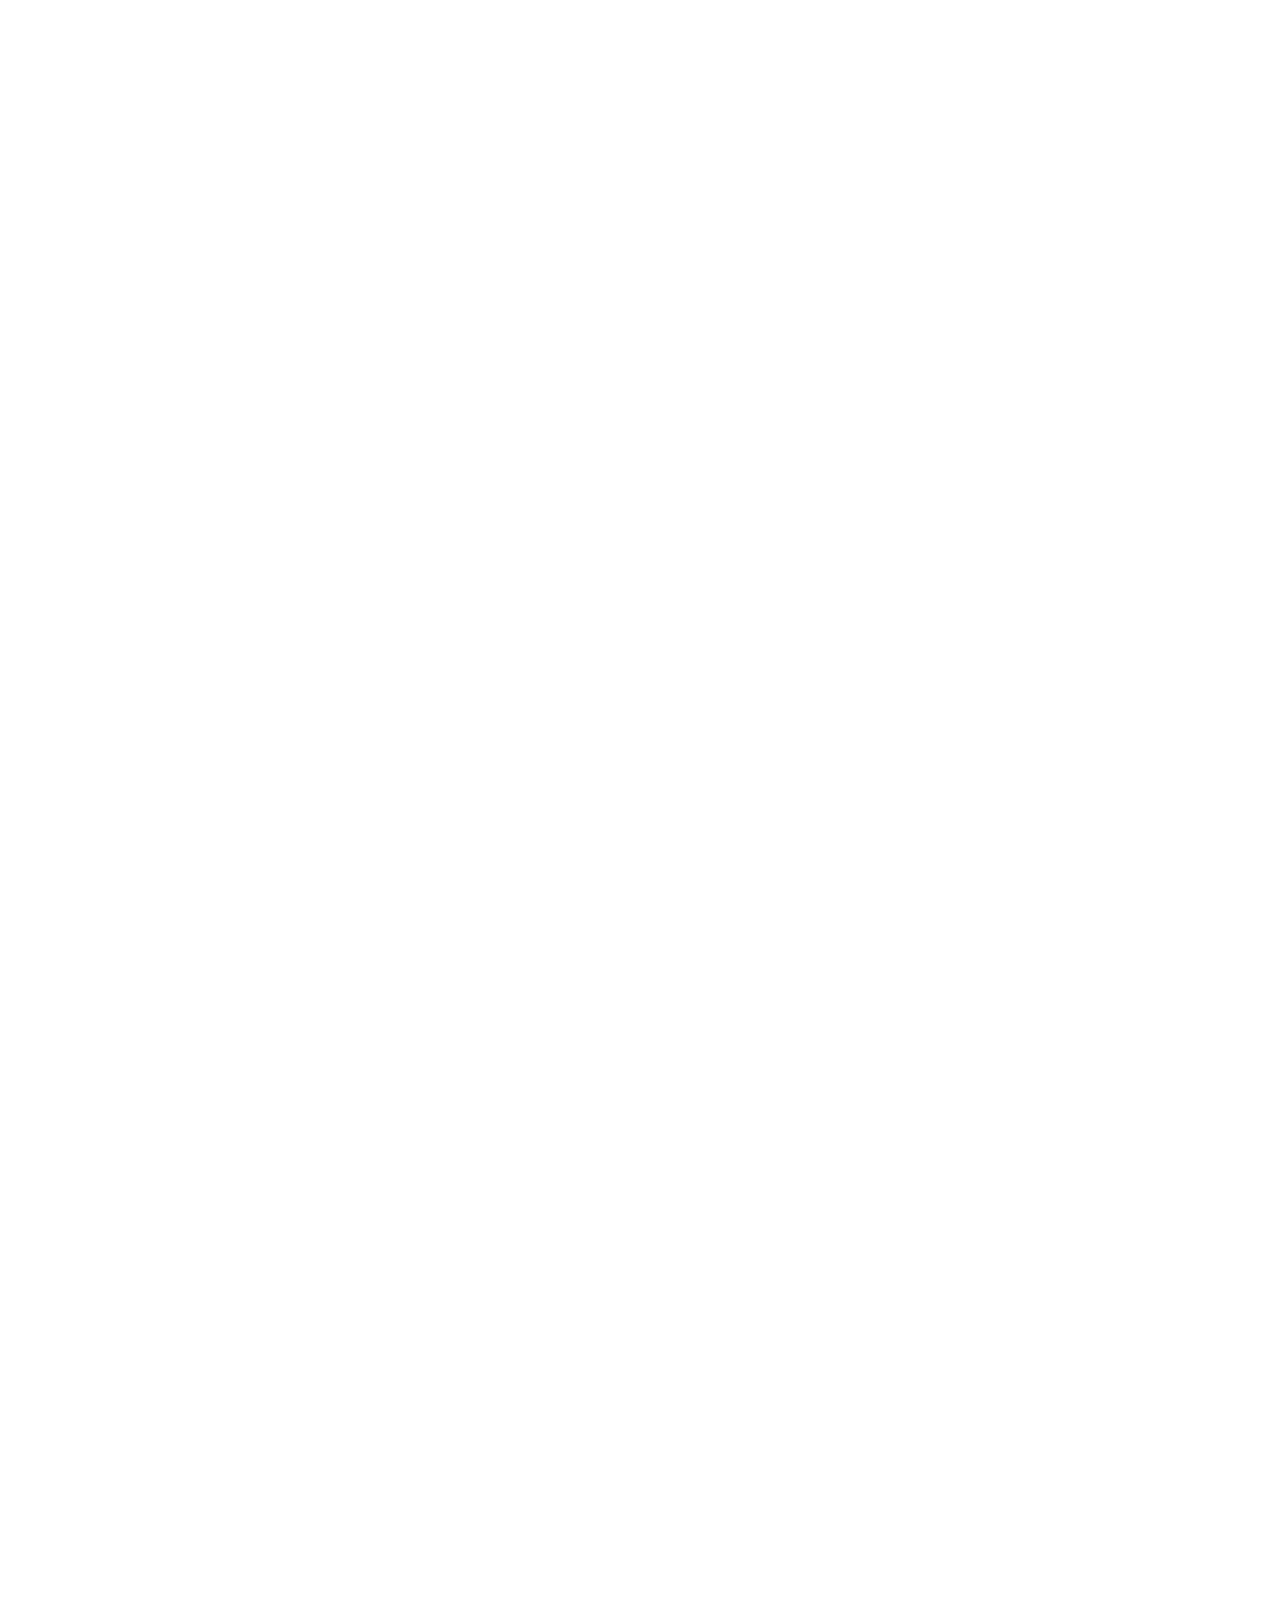
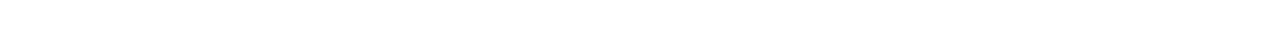
==== faqs.html @ 4ef2782a "moving files" ====
<!DOCTYPE html>
<html dir="ltr" lang="en-US">
<head>

	<meta http-equiv="content-type" content="text/html; charset=utf-8" />
	<meta name="author" content="Miguel Araya" />

	<!-- Stylesheets
	============================================= -->
	<link href="https://fonts.googleapis.com/css?family=Lato:300,400,400italic,600,700|Raleway:300,400,500,600,700|Crete+Round:400italic" rel="stylesheet" type="text/css" />
	<link rel="stylesheet" href="css/bootstrap.css" type="text/css" />
	<link rel="stylesheet" href="style.css" type="text/css" />
	<link rel="stylesheet" href="css/dark.css" type="text/css" />
	<link rel="stylesheet" href="css/font-icons.css" type="text/css" />
	<link rel="stylesheet" href="css/animate.css" type="text/css" />
	<link rel="stylesheet" href="css/magnific-popup.css" type="text/css" />
	<link rel="stylesheet" href="css/colors.css" type="text/css" />
	<link rel="stylesheet" href="css/custom.css" type="text/css" />
	<link rel="stylesheet" href="flag-icon-css-master/css/flag-icon.css" type="text/css" />


	<link rel="stylesheet" href="css/responsive.css" type="text/css" />
	<meta name="viewport" content="width=device-width, initial-scale=1" />
	<!--[if lt IE 9]>
		<script src="http://css3-mediaqueries-js.googlecode.com/svn/trunk/css3-mediaqueries.js"></script>
	<![endif]-->

	<!-- Document Title
	============================================= -->
	<title>Samui Fight House</title>

</head>

<body class="stretched">

	<!-- Document Wrapper
	============================================= -->
	<div id="wrapper" class="clearfix">

		<!-- Header
		============================================= -->
		<header id="header" class="transparent-header dark full-header no-sticky style-2">

			<div id="header-wrap">


				<div class="container clearfix">

					<div id="primary-menu-trigger"><i class="icon-reorder"></i></div>

					<!-- Logo
					============================================= -->
					
					
					<div id="logo">
						<a href="index.html" class="standard-logo" data-dark-logo="images/logo-yellow.svg"><img src="images/logo-yellow.svg" alt="SAMUI FIGHT HOUSE"></a>
						<a href="index.html" class="retina-logo" data-dark-logo="images/logo-yellow.svg"><img src="images/logo-yellow.svg" alt="SAMUI FIGHT HOUSE"></a>
					</div>
					
					<!-- #logo end -->


					
					<!-- #logo end -->


					<!-- Primary Navigation
					============================================= -->
					<nav id="primary-menu" class="style-2 dark with-arrows">

						<ul>
							<li class="current"><a href="index.html" data-href="#section-home"><div>HOME</div></a></li>
							<li><a href="aboutus.html"><div>About</div></a></li>

							<li><a href="faqs.html"><div>FAQS</div></a></li>
							<li class="dropdown">
								<a class="dropdown-toggle" data-toggle="dropdown" href="#">
								Training <span class="caret"></span>
								</a>
								<ul class="dropdown-menu" role="menu">
									<li><a href="#">Muay Thai</a></li>
									<li><a href="#">BJJ</a></li>
									<li><a href="#">MMA</a></li>
									<li><a href="#">Boxing</a></li>
									<li><a href="#">Yoga</a></li>
								</ul>
							</li>
							<li><a href="booking.html"><div>Booking</div></a></li>

							<li><a href="sponsor.html"><div>Sponsorship</div></a></li>
							<li><a href="contact.html"><div>Contact</div></a></li>
							<li><a href="blog.html"><div>Blog</div></a></li>

															
							
						</ul>
						
					</nav><!-- #primary-menu end -->


				</div>

			</div>


		</header><!-- #header end -->


		
		<section id="page-title" class="page-title-parallax page-title-dark page-title-video">

			<div class="video-wrap">
				<video poster="images/videos/explore.jpg" preload="auto" loop autoplay muted>
					<source src='images/videos/home_video.m4v' type='video/mp4' />
				</video>
				<div class="video-overlay"></div>
			</div>

		

			<div class="container clearfix">
				<h1>FAQs</h1>
				<span>Here you will find a collection of frequently asked questions (FAQ) by our students. If you have more or individual questions, feel free to contact us through our <a href="./contact.html">contact form</a> we will be happy to answer your questions.</span>

			</div>

			<div class="si-sticky si-sticky-left visible-md visible-lg ">
						<a href="#" class="social-icon si-facebook" data-animate="bounceInLeft">
							<i class="icon-facebook"></i>
							<i class="icon-facebook"></i>
						</a>
						<a href="#" class="social-icon si-instagram" data-animate="bounceInLeft">
							<i class="icon-instagram"></i>
							<i class="icon-instagram"></i>
						</a>
						<a href="#" class="social-icon si-email3" data-animate="bounceInLeft">
							<i class="icon-email3"></i>
							<i class="icon-email3"></i>
						</a>
						<a href="#" class="social-icon si-call" data-animate="bounceInLeft">
							<i class="icon-call"></i>
							<i class="icon-call"></i>
						</a>

						
					</div>


		</section>


		<section class="section parallax nomargin notopborder dark " style="background-image: url('images/back2.jpeg'); padding: 100px 0;" data-stellar-background-ratio="0.6">
			<div class="content-wrap nopadding">
				<div class="container clearfix">
					<div id="faqs" class="">
						<div class="col_half nobottommargin">
							<div class="toggle toggle-bg" >
								<div class="togglet">

									<h3 id="faq-1">
										<i class="toggle-closed icon-plus"></i>
										<i class="toggle-open icon-minus"></i>
										Q: Can I learn both Muay Thai and MMA at Samui Fight House? 
									</h3>
								</div>
								<div class="togglec">
									<p class="lead">A: Absolutely! Our instructors are skilled in both disciplines and will customise your training sessions based on the length of your stay.
									</p>
								</div>
								<div class="line"></div>
							</div>

							<div class="toggle toggle-bg">
								<div class="togglet">
									<h3 id="faq-2">
										<i class="toggle-closed icon-plus"></i>
										<i class="toggle-open icon-minus"></i>
										Q: I´ve never done any martial arts before - do you offer training sessions for complete beginners?
									</h3>
								</div>
								<div class="togglec">
									<p class="lead">A: Yes, we work with every individual based on their age and fitness level and will adjust the difficulty and intensity to meet your fitness goals.
									</p>
								</div>
								<div class="line"></div>				
							</div>

							<div class="toggle toggle-bg">
								<div class="togglet">
									<h3 id="faq-3">
										<i class="toggle-closed icon-plus"></i>
										<i class="toggle-open icon-minus"></i>
										Q:  I'm seriously out of shape and looking to lose weight and tone up, will a Muay Thai or BJJ session do this for me?
									</h3>
								</div>
								<div class="togglec">
									<p class="lead">A:  Yes.  We'll tailor your sessions to ensure you're pushed to the maximum of your current ability.  As your fitness levels improve, we'll step up the training to ensure you continue to work towards your fitness goals.
									</p>

								</div>
								<div class="line"></div>
								
							</div>
							<div class="toggle toggle-bg">
								<div class="togglet">
									<h3 id="faq-4">
										<i class="toggle-closed icon-plus"></i>
										<i class="toggle-open icon-minus"></i>
										Q: I'm only going to be in Samui for a couple of weeks, will I get anything out of personal training sessions in Muay Thai?

									</h3>
								</div>
								<div class="togglec">
									<p class="lead">A: Muay Thai offers an intense all over body workout. Even during your first session, you will discover muscles you didn't know you had, and be in no doubt that you've just had one of the best workouts of your life.
									</p>

								</div>
								
							</div>

						</div>
						<div class="col_half nobottommargin col_last">

							<div class="toggle toggle-bg">
								<div class="togglet">
									<h3 id="faq-5">
										<i class="toggle-closed icon-plus"></i>
										<i class="toggle-open icon-minus"></i>
										Q: Do I need to speak Thai? 
									</h3>
								</div>
								<div class="togglec">
									<p class="lead">A:  Absolutely not.  All our instructors are fluent in English and Thai.  If you need assistance in other languages, please ask as we can generally accommodate your requirements.
									</p>

								</div>
								<div class="line"></div>
								
							</div>
							<div class="toggle toggle-bg">
								<div class="togglet">
									<h3 id="faq-6">
										<i class="toggle-closed icon-plus"></i>
										<i class="toggle-open icon-minus"></i>
										Q:  I’ve been training for a while and I’m interested in fighting professionally.  Is this possible? 
									</h3>
								</div>
								<div class="togglec">
									<p class="lead">A:  Yes, we can arrange both Muay Thai and MMA fights. There are 2 Stadiums on Samui as well as a number of smaller venues which host events.  Samui Fight House trains and prepares its students for fights on Koh Samui.   Where appropriate, we can also organise fights further afield, (i.e. Bangkok).
									</p>

								</div>
								<div class="line"></div>
								
							</div>
							<div class="toggle toggle-bg">
								<div class="togglet">
									<h3 id="faq-7">
										<i class="toggle-closed icon-plus"></i>
										<i class="toggle-open icon-minus"></i>
										Q: Do I need a visa for my stay in Ko Samui?
									</h3>
								</div>
								<div class="togglec">
									<p class="lead">A:  Depending on your citizenship, you will be issued a 30 day tourist visa when arriving in Thailand. If you would like to stay more than 30 days you can usually apply for a longer visa prior to your departure.  Alternatively you can leave and re-enter Thailand in order to extend your stay.  In addition, for those of you who would like to stay up to a year in Thailand and enjoy our  cultural and climatic benefits, a combination of studying Thai language (Educational Visa) and Muay Thai training at our camp will allow you to do so.
									</p>

								</div>
								
							</div>

							<div class="toggle toggle-bg">
								<div class="togglet">
									<h3 id="faq-8">
										<i class="toggle-closed icon-plus"></i>
										<i class="toggle-open icon-minus"></i>
										Q:  Can I eat nearby the gym?
									</h3>
								</div>
								<div class="togglec">
									<p class="lead">A:  Yes.  There are plenty of eating options within a 10 minute walk or 2 minute scooter drive.  Alternatively, you can take advantage of our meal plan options.  Vouchers can be purchased in advance and meals are served twice a day. 
									</p>

								</div>
								
							</div>

							<div class="toggle toggle-bg">
								<div class="togglet">
									<h3 id="faq-9">
										<i class="toggle-closed icon-plus"></i>
										<i class="toggle-open icon-minus"></i>
										Q:  Is it possible to get my laundry done?
									</h3>
								</div>
								<div class="togglec">
									<p class="lead">A:  Yes, we can provide this service for you. 
									</p>

								</div>
								
							</div>

							<div class="toggle toggle-bg">
								<div class="togglet">
									<h3 id="faq-10">
										<i class="toggle-closed icon-plus"></i>
										<i class="toggle-open icon-minus"></i>
										Q:  Is it possible to rent a motorbikel?
									</h3>
								</div>
								<div class="togglec">
									<p class="lead">A:  Yes, we can provide this service for you. 

									</p>

								</div>
								
							</div>

						</div>
					</div>
				</div>
			</div>
		</section>

		<!-- Footer
		============================================= -->
		<footer id="footer" class="dark">

			<!-- Copyrights
			============================================= -->
			<div id="copyrights">

				<div class="container clearfix">

					<div class="col_half">
						<img src="images/logo-bw.png" alt="Footer Logo" class="footer-logo">

						Copyrights &copy; 2017 All Rights Reserved by Samui Fight House.
					</div>

					<div class="col_half col_last tright">
						<div class="copyrights-menu copyright-links fright clearfix">
							<a href="#">Home</a>/<a href="#">About</a>/<a href="#">Features</a>/<a href="#">Portfolio</a>/<a href="#">FAQs</a>/<a href="#">Contact</a>
						</div>
						<div class="fright clearfix">
							<a href="#" class="social-icon si-small si-borderless nobottommargin si-facebook">
								<i class="icon-facebook"></i>
								<i class="icon-facebook"></i>
							</a>

							<a href="#" class="social-icon si-small si-borderless nobottommargin si-instagram">
								<i class="icon-instagram"></i>
								<i class="icon-instagram"></i>
							</a>

						</div>
					</div>

				</div>

			</div><!-- #copyrights end -->

		</footer><!-- #footer end -->


	</div><!-- #wrapper end -->

	<!-- Go To Top
	============================================= -->
	<div id="gotoTop" class="icon-angle-up"></div>

	<!-- External JavaScripts
	============================================= -->
	<script type="text/javascript" src="js/jquery.js"></script>
	<script type="text/javascript" src="js/plugins.js"></script>


	<!-- Footer Scripts
	============================================= -->
	<script type="text/javascript" src="js/functions.js"></script>

</body>
</html>
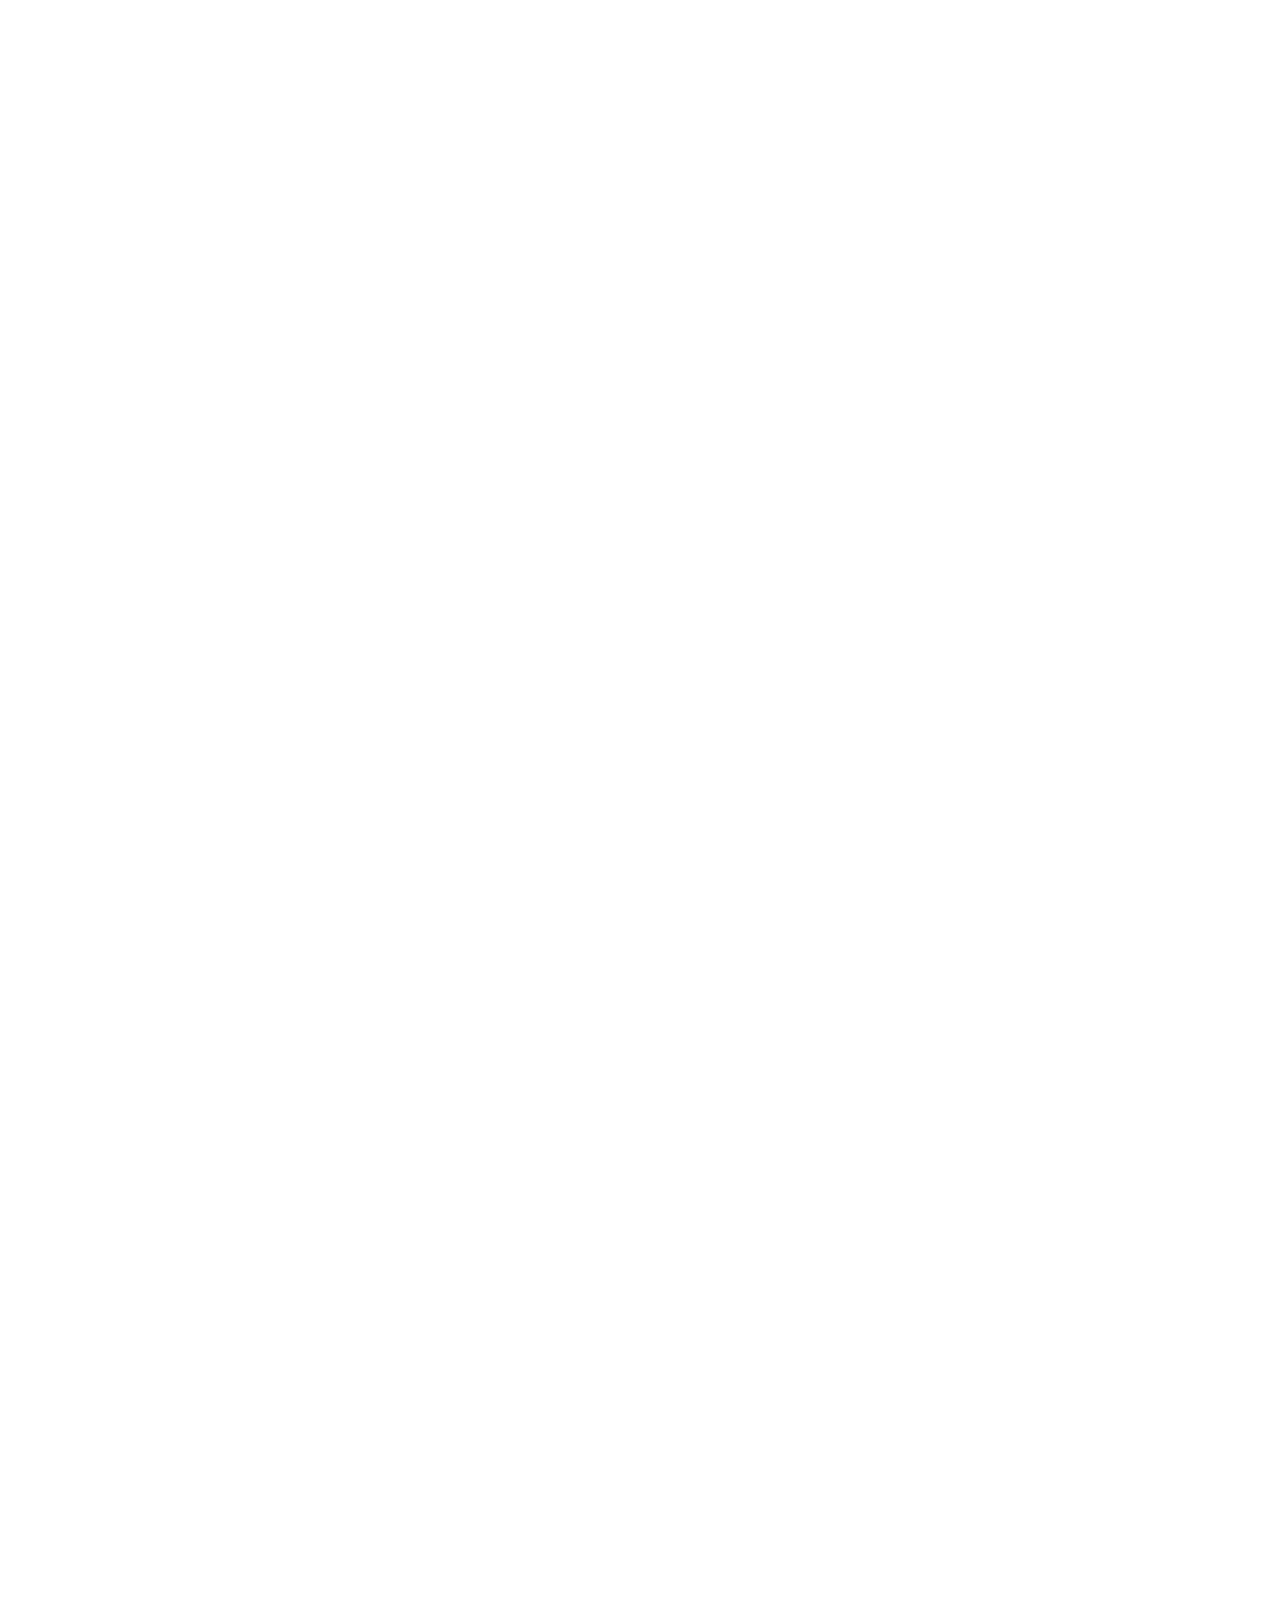
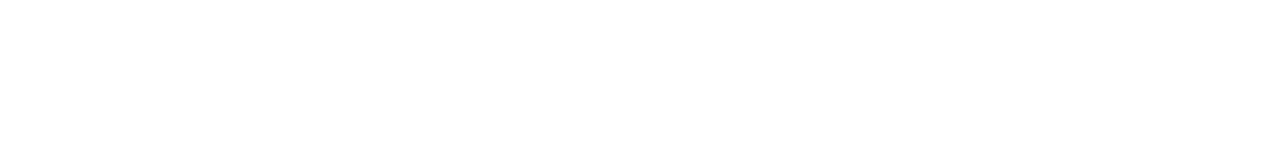
==== commit 5370244c: "faqs right sidebar" ====
--- a/faqs.html
+++ b/faqs.html
@@ -68,12 +68,14 @@
 					============================================= -->
 					<nav id="primary-menu" class="style-2 dark with-arrows">
 
-						<ul>
-							<li class="current"><a href="index.html" data-href="#section-home"><div>HOME</div></a></li>
-							<li><a href="aboutus.html"><div>About</div></a></li>
-
-							<li><a href="faqs.html"><div>FAQS</div></a></li>
-							<li class="dropdown">
+						<ul class="nav-bar nav nav-pills">
+
+							<li class="current"><a href="index.html" >HOME</a></li>						
+							<li><a href="training.html">TRAINING</a></li>
+							<li><a href="team.html">TEAM</a></li>
+
+							
+							<!-- <li class="dropdown">
 								<a class="dropdown-toggle" data-toggle="dropdown" href="#">
 								Training <span class="caret"></span>
 								</a>
@@ -84,17 +86,20 @@
 									<li><a href="#">Boxing</a></li>
 									<li><a href="#">Yoga</a></li>
 								</ul>
-							</li>
-							<li><a href="booking.html"><div>Booking</div></a></li>
-
-							<li><a href="sponsor.html"><div>Sponsorship</div></a></li>
-							<li><a href="contact.html"><div>Contact</div></a></li>
-							<li><a href="blog.html"><div>Blog</div></a></li>
-
+							</li>-->
+
+							
+							<li><a href="sponsor.html">SPONSORSHIP</a></li>
+							<li><a href="media.html">MEDIA</a></li>
+							<!-- <li><a href="booking.html">BOOKING</a></li> -->
+							<!-- <li><a href="accomodation.html">ACCOMODATION</a></li> -->
+							<li><a href="faqs.html">FAQS</a></li>
+							<!-- <li><a href="blog.html"><div>BLOG</div></a></li> -->
+							<!-- <li><a href="about.html">ABOUT</a></li> -->
+							<li><a href="contact.html">CONTACT</a></li>
 															
-							
 						</ul>
-						
+
 					</nav><!-- #primary-menu end -->
 
 
@@ -119,206 +124,233 @@
 		
 
 			<div class="container clearfix">
+
+
+			<div class="col_half">
 				<h1>FAQs</h1>
-				<span>Here you will find a collection of frequently asked questions (FAQ) by our students. If you have more or individual questions, feel free to contact us through our <a href="./contact.html">contact form</a> we will be happy to answer your questions.</span>
+				<span>
+					Here you will find a collection of frequently asked questions (FAQ) by our students. If you have more or individual questions, feel free to contact us through our <a href="./contact.html">contact form</a>.
+				</span>
+			</div>
+	
+
+			<div class="col_half col_last">
+				<ol class="breadcrumb">
+					<li><a href="index.html">Home</a></li>
+					<li class="active">FAQs</li>
+				</ol>	
+			</div>
 
 			</div>
 
 			<div class="si-sticky si-sticky-left visible-md visible-lg ">
-						<a href="#" class="social-icon si-facebook" data-animate="bounceInLeft">
-							<i class="icon-facebook"></i>
-							<i class="icon-facebook"></i>
-						</a>
-						<a href="#" class="social-icon si-instagram" data-animate="bounceInLeft">
-							<i class="icon-instagram"></i>
-							<i class="icon-instagram"></i>
-						</a>
-						<a href="#" class="social-icon si-email3" data-animate="bounceInLeft">
-							<i class="icon-email3"></i>
-							<i class="icon-email3"></i>
-						</a>
-						<a href="#" class="social-icon si-call" data-animate="bounceInLeft">
-							<i class="icon-call"></i>
-							<i class="icon-call"></i>
-						</a>
-
-						
+				<a href="https://www.facebook.com/samuifighthouse/" class="social-icon si-facebook" data-animate="bounceInLeft">
+					<i class="icon-facebook"></i>
+					<i class="icon-facebook"></i>
+				</a>
+				<a href="https://www.instagram.com/pro_samuifight_house/" class="social-icon si-instagram" data-animate="bounceInLeft">
+					<i class="icon-instagram"></i>
+					<i class="icon-instagram"></i>
+				</a>
+				<a href="contact.html" class="social-icon si-email3" data-animate="bounceInLeft">
+					<i class="icon-email3"></i>
+					<i class="icon-email3"></i>
+				</a>
+				<a href="contact.html" class="social-icon si-call" data-animate="bounceInLeft">
+					<i class="icon-call"></i>
+					<i class="icon-call"></i>
+				</a>
+			</div>
+
+
+		</section>
+
+
+		<section class="nomargin"  data-stellar-background-ratio="0.6">
+			
+			<div class="section content-wrap nomargin">
+				
+				<div class="container clearfix">
+					
+					<div class="postcontent nobottommargin clearfix">
+
+						<div id="faqs" class="">
+
+							<div class="col_half nobottommargin">
+
+								<div class="toggle toggle-bg" >
+									<div class="togglet">
+										<h3 id="faq-1" class="">
+											<i class="toggle-closed icon-plus"></i>
+											<i class="toggle-open icon-minus"></i>
+											Q: Can I learn both Muay Thai and MMA at Samui Fight House?
+										</h3>
+									</div>
+
+									<div class="togglec">
+										<p class="lead">A: Absolutely! Our instructors are skilled in both disciplines and will customise your training sessions based on the length of your stay.
+										</p>
+									</div>
+
+									<div class="line line-sm"></div>
+								</div>
+
+								<div class="toggle toggle-bg">
+									<div class="togglet">
+										<h3 id="faq-2">
+											<i class="toggle-closed icon-plus"></i>
+											<i class="toggle-open icon-minus"></i>
+											Q: I´ve never done any martial arts before - do you offer training sessions for complete beginners?
+										</h3>
+									</div>
+									<div class="togglec">
+										<p class="lead">A: Yes, we work with every individual based on their age and fitness level and will adjust the difficulty and intensity to meet your fitness goals.
+										</p>
+									</div>
+									<div class="line line-sm"></div>
+								</div>
+
+								<div class="toggle toggle-bg">
+									<div class="togglet">
+										<h3 id="faq-3">
+											<i class="toggle-closed icon-plus"></i>
+											<i class="toggle-open icon-minus"></i>
+											Q:  I'm seriously out of shape and looking to lose weight and tone up, will a Muay Thai or BJJ session do this for me?
+										</h3>
+									</div>
+									<div class="togglec">
+										<p class="lead">A:  Yes.  We'll tailor your sessions to ensure you're pushed to the maximum of your current ability.  As your fitness levels improve, we'll step up the training to ensure you continue to work towards your fitness goals.
+										</p>
+
+									</div>
+									<div class="line line-sm"></div>	
+								</div>
+
+								<div class="toggle toggle-bg">
+									<div class="togglet">
+										<h3 id="faq-4">
+											<i class="toggle-closed icon-plus"></i>
+											<i class="toggle-open icon-minus"></i>
+											Q: I'm only going to be in Samui for a couple of weeks, will I get anything out of personal training sessions in Muay Thai?
+
+										</h3>
+									</div>
+									<div class="togglec">
+										<p class="lead">A: Muay Thai offers an intense all over body workout. Even during your first session, you will discover muscles you didn't know you had, and be in no doubt that you've just had one of the best workouts of your life.
+										</p>
+									</div>
+									<div class="line line-sm"></div>
+								</div>
+
+
+							</div>
+							<div class="col_half nobottommargin col_last">
+
+								<div class="toggle toggle-bg">
+									<div class="togglet">
+										<h3 id="faq-5">
+											<i class="toggle-closed icon-plus"></i>
+											<i class="toggle-open icon-minus"></i>
+											Q: Do I need to speak Thai? 
+										</h3>
+									</div>
+									<div class="togglec">
+										<p class="lead">A:  Absolutely not.  All our instructors are fluent in English and Thai.  If you need assistance in other languages, please ask as we can generally accommodate your requirements.
+										</p>
+
+									</div>
+									<div class="line line-sm"></div>								
+								</div>
+
+								<div class="toggle toggle-bg">
+									<div class="togglet">
+										<h3 id="faq-6">
+											<i class="toggle-closed icon-plus"></i>
+											<i class="toggle-open icon-minus"></i>
+											Q:  I’ve been training for a while and I’m interested in fighting professionally.  Is this possible? 
+										</h3>
+									</div>
+									<div class="togglec">
+										<p class="lead">A:  Yes, we can arrange both Muay Thai and MMA fights. There are 2 Stadiums on Samui as well as a number of smaller venues which host events.  Samui Fight House trains and prepares its students for fights on Koh Samui.   Where appropriate, we can also organise fights further afield, (i.e. Bangkok).
+										</p>
+
+									</div>
+									<div class="line line-sm"></div>
+								</div>
+
+								<div class="toggle toggle-bg">
+									<div class="togglet">
+										<h3 id="faq-7">
+											<i class="toggle-closed icon-plus"></i>
+											<i class="toggle-open icon-minus"></i>
+											Q: Do I need a visa for my stay in Ko Samui?
+										</h3>
+									</div>
+									<div class="togglec">
+										<p class="lead">A:  Depending on your citizenship, you will be issued a 30 day tourist visa when arriving in Thailand. If you would like to stay more than 30 days you can usually apply for a longer visa prior to your departure.  Alternatively you can leave and re-enter Thailand in order to extend your stay.  In addition, for those of you who would like to stay up to a year in Thailand and enjoy our  cultural and climatic benefits, a combination of studying Thai language (Educational Visa) and Muay Thai training at our camp will allow you to do so.
+										</p>
+									</div>
+									<div class="line line-sm"></div>
+								</div>
+
+								<div class="toggle toggle-bg">
+									<div class="togglet">
+										<h3 id="faq-8">
+											<i class="toggle-closed icon-plus"></i>
+											<i class="toggle-open icon-minus"></i>
+											Q:  Can I eat nearby the gym?
+										</h3>
+									</div>
+									<div class="togglec">
+										<p class="lead">A:  Yes.  There are plenty of eating options within a 10 minute walk or 2 minute scooter drive.  Alternatively, you can take advantage of our meal plan options.  Vouchers can be purchased in advance and meals are served twice a day. 
+										</p>
+									</div>
+									<div class="line line-sm"></div>
+								</div>
+
+								<div class="toggle toggle-bg">
+									<div class="togglet">
+										<h3 id="faq-9">
+											<i class="toggle-closed icon-plus"></i>
+											<i class="toggle-open icon-minus"></i>
+											Q:  Is it possible to get my laundry done?
+										</h3>
+									</div>
+									<div class="togglec">
+										<p class="lead">A:  Yes, we can provide this service for you. 
+										</p>
+									</div>
+									<div class="line line-sm"></div>
+								</div>
+
+								<div class="toggle toggle-bg">
+									<div class="togglet">
+										<h3 id="faq-10">
+											<i class="toggle-closed icon-plus"></i>
+											<i class="toggle-open icon-minus"></i>
+											Q:  Is it possible to rent a motorbikel?
+										</h3>
+									</div>
+									<div class="togglec">
+										<p class="lead">A:  Yes, we can provide this service for you. 
+
+										</p>
+									</div>
+									<div class="line line-sm"></div>
+								</div>
+
+							</div>
+						</div>
 					</div>
-
-
-		</section>
-
-
-		<section class="section parallax nomargin notopborder dark " style="background-image: url('images/back2.jpeg'); padding: 100px 0;" data-stellar-background-ratio="0.6">
-			<div class="content-wrap nopadding">
-				<div class="container clearfix">
-					<div id="faqs" class="">
-						<div class="col_half nobottommargin">
-							<div class="toggle toggle-bg" >
-								<div class="togglet">
-
-									<h3 id="faq-1">
-										<i class="toggle-closed icon-plus"></i>
-										<i class="toggle-open icon-minus"></i>
-										Q: Can I learn both Muay Thai and MMA at Samui Fight House? 
-									</h3>
-								</div>
-								<div class="togglec">
-									<p class="lead">A: Absolutely! Our instructors are skilled in both disciplines and will customise your training sessions based on the length of your stay.
-									</p>
-								</div>
-								<div class="line"></div>
+					<div class="sidebar nobottommargin col_last clearfix">
+						<div class="thumbnail">
+							 <div class="caption">
+								<h3>Advertisement</h3>
+								<p>Cras justo odio, dapibus ac facilisis in, egestas eget quam. Donec id elit non mi porta gravida at eget metus. Nullam id dolor id nibh ultricies vehicula ut id elit.</p>
+								<!-- <a href="#" class="btn btn-primary" role="button">Button</a> <a href="#" class="btn btn-default" role="button">Button</a>
+							  </div> -->
 							</div>
 
-							<div class="toggle toggle-bg">
-								<div class="togglet">
-									<h3 id="faq-2">
-										<i class="toggle-closed icon-plus"></i>
-										<i class="toggle-open icon-minus"></i>
-										Q: I´ve never done any martial arts before - do you offer training sessions for complete beginners?
-									</h3>
-								</div>
-								<div class="togglec">
-									<p class="lead">A: Yes, we work with every individual based on their age and fitness level and will adjust the difficulty and intensity to meet your fitness goals.
-									</p>
-								</div>
-								<div class="line"></div>				
-							</div>
-
-							<div class="toggle toggle-bg">
-								<div class="togglet">
-									<h3 id="faq-3">
-										<i class="toggle-closed icon-plus"></i>
-										<i class="toggle-open icon-minus"></i>
-										Q:  I'm seriously out of shape and looking to lose weight and tone up, will a Muay Thai or BJJ session do this for me?
-									</h3>
-								</div>
-								<div class="togglec">
-									<p class="lead">A:  Yes.  We'll tailor your sessions to ensure you're pushed to the maximum of your current ability.  As your fitness levels improve, we'll step up the training to ensure you continue to work towards your fitness goals.
-									</p>
-
-								</div>
-								<div class="line"></div>
-								
-							</div>
-							<div class="toggle toggle-bg">
-								<div class="togglet">
-									<h3 id="faq-4">
-										<i class="toggle-closed icon-plus"></i>
-										<i class="toggle-open icon-minus"></i>
-										Q: I'm only going to be in Samui for a couple of weeks, will I get anything out of personal training sessions in Muay Thai?
-
-									</h3>
-								</div>
-								<div class="togglec">
-									<p class="lead">A: Muay Thai offers an intense all over body workout. Even during your first session, you will discover muscles you didn't know you had, and be in no doubt that you've just had one of the best workouts of your life.
-									</p>
-
-								</div>
-								
-							</div>
-
-						</div>
-						<div class="col_half nobottommargin col_last">
-
-							<div class="toggle toggle-bg">
-								<div class="togglet">
-									<h3 id="faq-5">
-										<i class="toggle-closed icon-plus"></i>
-										<i class="toggle-open icon-minus"></i>
-										Q: Do I need to speak Thai? 
-									</h3>
-								</div>
-								<div class="togglec">
-									<p class="lead">A:  Absolutely not.  All our instructors are fluent in English and Thai.  If you need assistance in other languages, please ask as we can generally accommodate your requirements.
-									</p>
-
-								</div>
-								<div class="line"></div>
-								
-							</div>
-							<div class="toggle toggle-bg">
-								<div class="togglet">
-									<h3 id="faq-6">
-										<i class="toggle-closed icon-plus"></i>
-										<i class="toggle-open icon-minus"></i>
-										Q:  I’ve been training for a while and I’m interested in fighting professionally.  Is this possible? 
-									</h3>
-								</div>
-								<div class="togglec">
-									<p class="lead">A:  Yes, we can arrange both Muay Thai and MMA fights. There are 2 Stadiums on Samui as well as a number of smaller venues which host events.  Samui Fight House trains and prepares its students for fights on Koh Samui.   Where appropriate, we can also organise fights further afield, (i.e. Bangkok).
-									</p>
-
-								</div>
-								<div class="line"></div>
-								
-							</div>
-							<div class="toggle toggle-bg">
-								<div class="togglet">
-									<h3 id="faq-7">
-										<i class="toggle-closed icon-plus"></i>
-										<i class="toggle-open icon-minus"></i>
-										Q: Do I need a visa for my stay in Ko Samui?
-									</h3>
-								</div>
-								<div class="togglec">
-									<p class="lead">A:  Depending on your citizenship, you will be issued a 30 day tourist visa when arriving in Thailand. If you would like to stay more than 30 days you can usually apply for a longer visa prior to your departure.  Alternatively you can leave and re-enter Thailand in order to extend your stay.  In addition, for those of you who would like to stay up to a year in Thailand and enjoy our  cultural and climatic benefits, a combination of studying Thai language (Educational Visa) and Muay Thai training at our camp will allow you to do so.
-									</p>
-
-								</div>
-								
-							</div>
-
-							<div class="toggle toggle-bg">
-								<div class="togglet">
-									<h3 id="faq-8">
-										<i class="toggle-closed icon-plus"></i>
-										<i class="toggle-open icon-minus"></i>
-										Q:  Can I eat nearby the gym?
-									</h3>
-								</div>
-								<div class="togglec">
-									<p class="lead">A:  Yes.  There are plenty of eating options within a 10 minute walk or 2 minute scooter drive.  Alternatively, you can take advantage of our meal plan options.  Vouchers can be purchased in advance and meals are served twice a day. 
-									</p>
-
-								</div>
-								
-							</div>
-
-							<div class="toggle toggle-bg">
-								<div class="togglet">
-									<h3 id="faq-9">
-										<i class="toggle-closed icon-plus"></i>
-										<i class="toggle-open icon-minus"></i>
-										Q:  Is it possible to get my laundry done?
-									</h3>
-								</div>
-								<div class="togglec">
-									<p class="lead">A:  Yes, we can provide this service for you. 
-									</p>
-
-								</div>
-								
-							</div>
-
-							<div class="toggle toggle-bg">
-								<div class="togglet">
-									<h3 id="faq-10">
-										<i class="toggle-closed icon-plus"></i>
-										<i class="toggle-open icon-minus"></i>
-										Q:  Is it possible to rent a motorbikel?
-									</h3>
-								</div>
-								<div class="togglec">
-									<p class="lead">A:  Yes, we can provide this service for you. 
-
-									</p>
-
-								</div>
-								
-							</div>
-
-						</div>
 					</div>
 				</div>
 			</div>
@@ -334,23 +366,33 @@
 
 				<div class="container clearfix">
 
-					<div class="col_half">
-						<img src="images/logo-bw.png" alt="Footer Logo" class="footer-logo">
+					<div class="col_two_fifth">
+						<img src="images/logo-white.svg" alt="Footer Logo" class="footer-logo">
 
 						Copyrights &copy; 2017 All Rights Reserved by Samui Fight House.
 					</div>
 
-					<div class="col_half col_last tright">
+					<div class="col_three_fifth col_last tright">
 						<div class="copyrights-menu copyright-links fright clearfix">
-							<a href="#">Home</a>/<a href="#">About</a>/<a href="#">Features</a>/<a href="#">Portfolio</a>/<a href="#">FAQs</a>/<a href="#">Contact</a>
+							<a href="index.html">Home</a>/
+							<a href="training.html">Training</a>/
+							<a href="#">Team</a>/
+							<a href="sponsor.html">Sponsorship</a>/
+							<a href="media.html">Media</a>/
+							<a href="faqs.html">Faqs</a>/
+							<a href="contact.html">Contact</a>/
+							<a href="blog.html">Blog</a>
+							<div class="space"></div>
 						</div>
+						<div class="clear"></div>
+
 						<div class="fright clearfix">
-							<a href="#" class="social-icon si-small si-borderless nobottommargin si-facebook">
+							<a href="https://www.facebook.com/samuifighthouse/" class="social-icon si-small si-borderless nobottommargin si-facebook">
 								<i class="icon-facebook"></i>
 								<i class="icon-facebook"></i>
 							</a>
 
-							<a href="#" class="social-icon si-small si-borderless nobottommargin si-instagram">
+							<a href="https://www.instagram.com/pro_samuifight_house/" class="social-icon si-small si-borderless nobottommargin si-instagram">
 								<i class="icon-instagram"></i>
 								<i class="icon-instagram"></i>
 							</a>
--- a/style.css
+++ b/style.css
@@ -2367,7 +2367,7 @@
 
 	#page-menu.dots-menu nav li a:hover div {
 		opacity: 1;
-		right: 30px;
+		right: 40px;
 
 	}
 
@@ -8962,7 +8962,7 @@
 .toggle.toggle-bg .toggleta {
 	background-color: #EEE;
 	line-height: 44px;
-	padding: 0 0 0 36px;
+	padding: 0 15px 0 36px;
 	border-radius: 2px;
 }
 
@@ -9004,6 +9004,7 @@
 	padding-bottom: 12px;
 	margin-bottom: 12px;
 }
+
 
 .faqs .toggle .togglet,
 .faqs .toggle .toggleta { font-size: 15px; }
--- a/css/dark.css
+++ b/css/dark.css
@@ -40,7 +40,7 @@
 
 .dark .section,
 .section.dark {
-	background-color: #282828;
+	background-color: #000;
 	border-color: rgba(255,255,255,0.1);
 }
 
